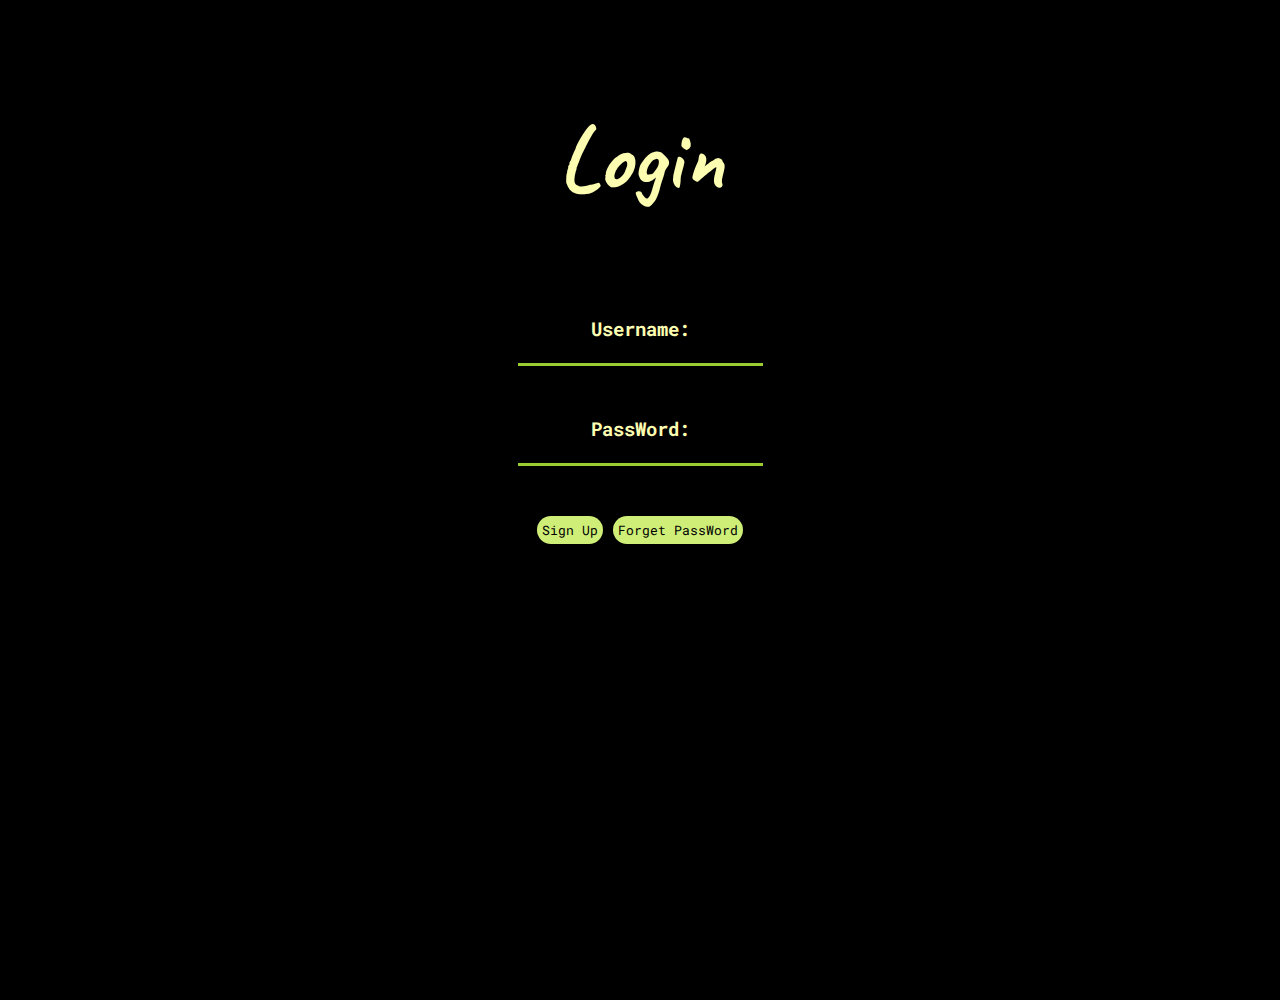
==== index.html @ 909d5c60 "this is a log in page" ====
<!DOCTYPE html>
<html lang="en">
<head>
    <meta charset="UTF-8">
    <meta http-equiv="X-UA-Compatible" content="IE=edge">
    <meta name="viewport" content="width=device-width, initial-scale=1.0">


    <link rel="stylesheet" href="css/style.css">
    
    <!-- google font -->
    <link rel="preconnect" href="https://fonts.gstatic.com">
    <link href="https://fonts.googleapis.com/css2?family=Roboto+Mono:ital,wght@1,700&display=swap" rel="stylesheet">


    <link rel="preconnect" href="https://fonts.gstatic.com">
    <link href="https://fonts.googleapis.com/css2?family=Caveat:wght@700&display=swap" rel="stylesheet">

    <!-- /google font -->
    
    
    <title>Login page</title>
</head>
<body>
    <form action="">
        <p class="margin" style="margin-top: 100px;"></p>
        <div id="form">
            <h1>Login</h1>


            <p class="margin" style="margin-top: 100px;"></p>


            <div id="usname">
                <h3>Username:</h3>
                <input type="text">
            </div>

            <p class="margin"></p>

            <div id="pass">
                <h3>PassWord:</h3>
                <input type="password">
            </div>
            
            <p class="margin"></p>
            <div id="btn">
                <button><a href="html/sign.html">Sign Up</a> </button>
                <button><a href="">Forget PassWord</a> </button>
            </div>
        </div>
    </form>
</body>
</html>
---- css/style.css ----
*{
    margin: 0px;
    padding: 0px;
}
body{
    width: 100%;
    height: 100vh;
    color: rgb(252, 253, 177);
    background-color: black;
    font-family: 'Roboto Mono', monospace;
    text-align: center;
    animation: back 1.5s;
    animation-iteration-count: infinite;
}
h1{
    font-family: 'Caveat', cursive;
    font-size: 92px;
    margin-top: 20px;
}
.margin{
    margin-top: 50px;
}
input{
    background: transparent;
    border: none;
    color: rgb(141, 240, 128);
    font-size: 19px;
    border-bottom: 3px solid yellowgreen;
}
input:hover{
    border-bottom: 3px solid black;
    animation: inP 4s;
    animation-iteration-count: infinite;

}
button{
    padding: 5px;
    border: none;
    border-radius: 30px;
    background-color: rgb(207, 238, 120);
    font-size: 13px;
    font-family: 'Roboto Mono', monospace;
}
button:hover{
    background-color: black;
    border-radius: 10px;
    padding: 7px;
    font-size: 20px;
    font-family: 'Caveat', cursive;
    z-index: 1;
}
a{
    text-decoration: none;
    color: black;
}
a:hover{
    color: white;
}
#form{
    padding-bottom: 50px;
    margin-left: 25%;
    margin-right: 25%;
}
#form:hover{
    background-color: white;
    color: black;
    box-shadow: wheat 0px 0px 100px;
    border-radius: 30px;
    z-index: 1;
}

/* input animation */

@keyframes inP{
    0%{
        padding-left: 1px;
        padding-right: 1px;
        border-bottom: 3px solid rgb(0, 255, 234);
    }
    /* 0%{
        display: none;
    } */
    10%{
        padding-left: 3px;
        padding-right: 3px;
        border-bottom: 3px solid rgb(0, 118, 253);
    }
    20%{
        padding-left: 5px;
        padding-right: 5px;
        border-bottom: 3px solid rgb(255, 0, 0);
    }
    30%{
        padding-left: 7px;
        padding-right: 7px;
        border-bottom: 3px solid rgb(0, 255, 187);
    }
    40%{
        padding-left: 9px;
        padding-right: 9px;
        border-bottom: 3px solid rgb(0, 255, 55);
    }
    50%{
        padding-left: 11px;
        padding-right: 11px;
        border-bottom: 3px solid rgb(141, 1, 255);
    }
    60%{
        padding-left: 13px;
        padding-right: 13px;
        border-bottom: 3px solid rgb(255, 234, 113);
    }
    70%{
        padding-left: 15px;
        padding-right: 15px;
        border-bottom: 3px solid rgb(72, 247, 174);
    }
    80%{
        padding-left: 17px;
        padding-right: 17px;
        border-bottom: 3px solid rgb(120, 149, 153);
    }
    90%{
        padding-left: 19px;
        padding-right: 19px;
        border-bottom: 3px solid rgb(255, 0, 149);
    }
    100%{
        padding-left: 21px;
        padding-right: 21px;
        border-bottom: 3px solid rgb(0, 0, 0);
    }
    
}



/* body animation */

@keyframes back{
    0%{
        background-color: rgb(37, 37, 37);
    }
    100%{
        background-color: rgb(43, 43, 43);
    }
}
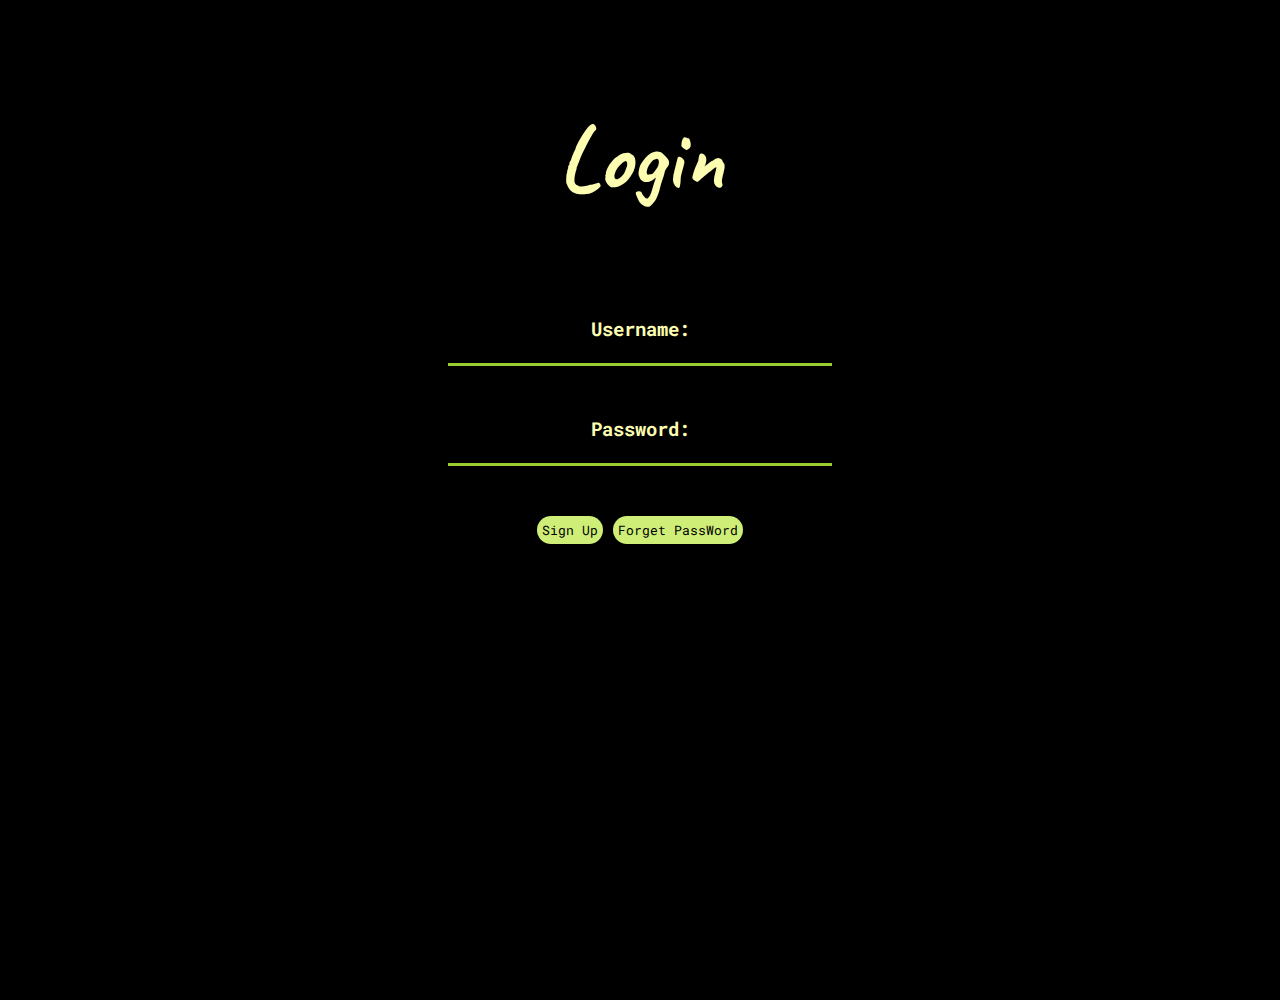
==== commit 55f681a4: "word" ====
--- a/index.html
+++ b/index.html
@@ -39,13 +39,13 @@
             <p class="margin"></p>
 
             <div id="pass">
-                <h3>PassWord:</h3>
+                <h3>Password:</h3>
                 <input type="password">
             </div>
             
             <p class="margin"></p>
             <div id="btn">
-                <button><a href="html/sign.html">Sign Up</a> </button>
+                <button><a href="html/sign.html">Sign Up</a></button>
                 <button><a href="">Forget PassWord</a> </button>
             </div>
         </div>
--- a/css/style.css
+++ b/css/style.css
@@ -25,6 +25,7 @@
     border: none;
     color: rgb(141, 240, 128);
     font-size: 19px;
+    width: 50%;
     border-bottom: 3px solid yellowgreen;
 }
 input:hover{
@@ -57,9 +58,10 @@
     color: white;
 }
 #form{
+    width: 60%;
     padding-bottom: 50px;
-    margin-left: 25%;
-    margin-right: 25%;
+    margin-left: 20%;
+    margin-right: 20%;
 }
 #form:hover{
     background-color: white;
